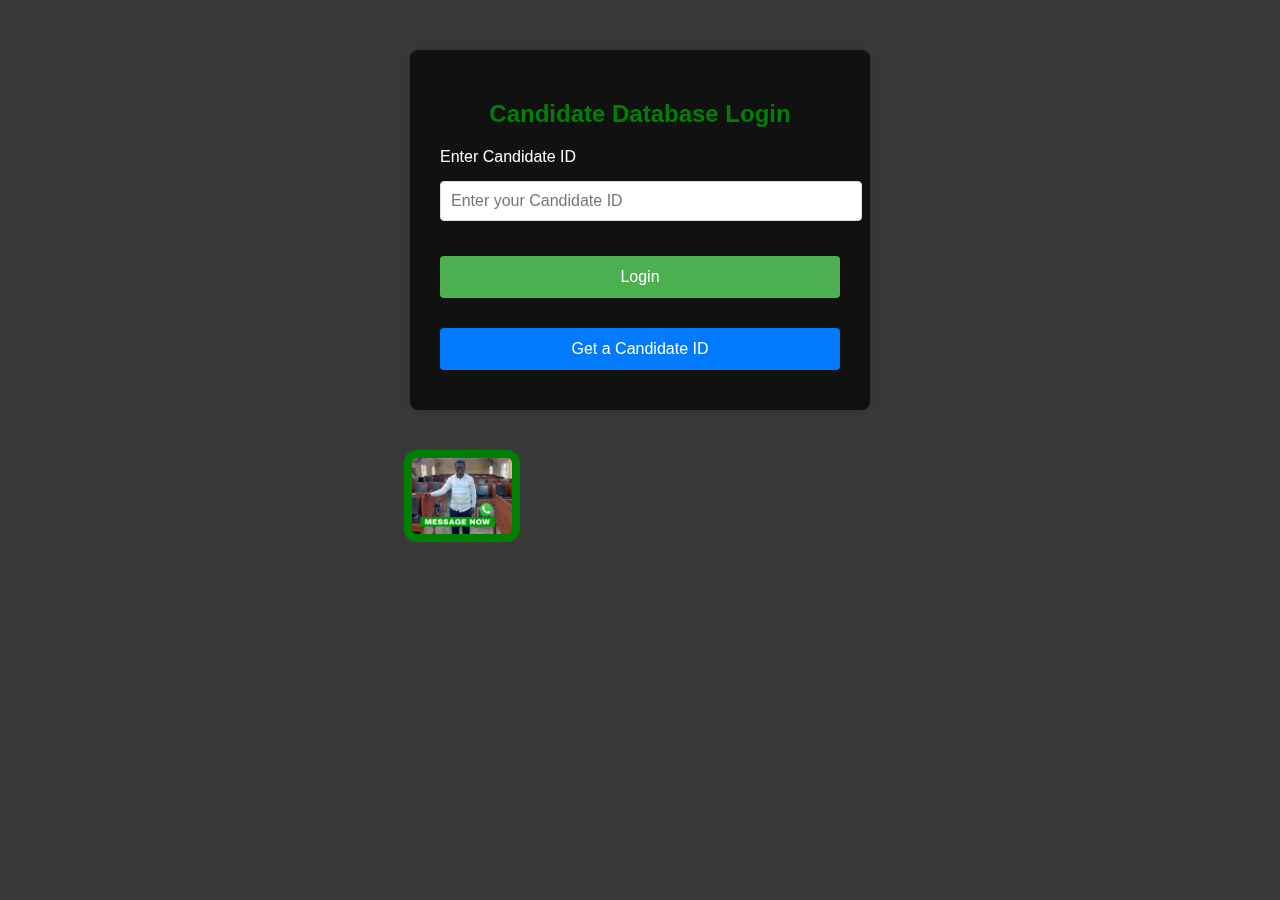
==== index.html @ 06f1df3a "done" ====
<!DOCTYPE html>
<html lang="en">
<head>
    <meta charset="UTF-8">
    <meta name="viewport" content="width=device-width, initial-scale=1.0">
    <title>Candidate Database Login</title>
    <link rel="stylesheet" href="styles.css">
    <style>
        body {
            font-family: Arial, sans-serif;
             background-color: rgba(7, 7, 7, 0.8);
            padding: 50px;
        }

        .login-container {
            background-color: rgba(7, 7, 7, 0.8);
            padding: 30px;
            border-radius: 8px;
            box-shadow: 0 0 15px rgba(0, 0, 0, 0.1);
            max-width: 400px;
            margin: auto;
            text-align: center;
        }

        h2 {
            color: green;
            font-weight: bold;
        }

        .form-input {
            margin-bottom: 15px;
            display: flex;
            flex-direction: column;
            text-align: left;
        }

        .form-input label {
            margin-bottom: 5px;
            color: #333;
        }

        .form-input input {
            padding: 10px;
            font-size: 16px;
            border-radius: 4px;
            border: 1px solid #ddd;
        }

        button {
            background-color: #4CAF50;
            color: white;
            border: none;
            padding: 12px 20px;
            font-size: 16px;
            width: 100%;
            border-radius: 4px;
            cursor: pointer;
            margin-bottom: 10px;
        }

        button:hover {
            background-color: #45a049;
        }

        .error-message {
            color: red;
            text-align: center;
            display: none;
        }

        .secondary-button {
            background-color: #007BFF;
            color: white;
        }

        .secondary-button:hover {
            background-color: #0056b3;
        }
    </style>
</head>
<body>

    <div class="video-background">
        <video autoplay muted loop playsinline id="background-video">
            <source src="./candidate-intro-video.mp4" type="video/mp4">
            <source src="./candidate-intro-video.mp4" type="video/webm">
            <source src="./candidate-intro-video.mp4" type="video/ogv">
          </video>
      </div>
      

<div class="login-container">
    <h2>Candidate Database Login</h2>
    <form id="loginForm">
        <div class="form-input">
            <label for="candidateId" style="color: white;">Enter Candidate ID</label>
            <input type="text" id="candidateId" placeholder="Enter your Candidate ID" required>
        </div>
        <button type="submit" style="color: white;margin-bottom: 20px;">Login</button>
    </form>
    <p class="error-message" id="error-message">Invalid Candidate ID. Please check and try again.</p>
    <button class="secondary-button" onclick="window.location.href='form1.html'">Get a Candidate ID</button>
</div>

<div class="message">
    <img src="./WhatsApp Image 2024-12-06 at 00.05.12_71a90961.jpg" 
         style="justify-content: center; display: flex; align-items: center; margin-left: 30%; margin-top: 40px; border: 8px solid green; border-radius: 13px;width:350px;"
         onclick="window.location.href='https://wa.me/message/4YLTUR33HC3LA1';">
</div>

<script>

// const sanitizeInput = (input) => input.replace(/[^a-zA-Z0-9]/g, '');
// const enteredId = sanitizeInput(document.getElementById('candidateId').value.trim());




document.addEventListener("DOMContentLoaded", function() {
    var video = document.getElementById('background-video');
    if (video.paused) {
        video.play();
    }
  });


    // Debug: Check if any subscriberLoginID exists in localStorage
    console.log("Stored Candidate ID (on page load):", localStorage.getItem('subscriberLoginID'));

    document.getElementById('loginForm').addEventListener('submit', function(event) {
        event.preventDefault();

        const enteredId = document.getElementById('candidateId').value.trim();
        const storedId = localStorage.getItem('subscriberLoginID'); // Retrieve login ID from localStorage

        // Logging for debugging
        console.log('Entered Candidate ID:', enteredId);
        console.log('Stored Candidate ID:', storedId);

        if (storedId && enteredId === storedId) {
            window.location.href = 'dashboard.html'; // Redirect to the dashboard
        } else {
            // Show error message
            const errorMessage = document.getElementById('error-message');
            errorMessage.textContent = storedId
                ? "Invalid Candidate ID. Please check and try again."
                : "No Candidate ID found. Please register first.";
            errorMessage.style.display = 'block';
        }
    });
</script>

</body>
</html>
---- styles.css ----
/* @keyframes backgroundAnimation {
    0% {
        background-image: url('https://encrypted-tbn0.gstatic.com/images?q=tbn:ANd9GcSMgy4cO4X2ALDAvxQgZthqJdGYara1kXpyLg&s');
    }
    33% {
        background-image: url('https://slipsprinting.jamb.gov.ng/assets/admin/pages/media/bg/4.jpg');
    }
    34% {
        background-image: url('https://jamb2025.com/wp-content/uploads/2023/10/JAMB-Recommended-Textbooks-9.png'); 
    }
    66% {
        background-image: url('https://blogger.googleusercontent.com/img/b/R29vZ2xl/AVvXsEiWb8RTSTeWvv_J82Akrt4Vlf1459MvH1XMJCGsOBxyIBRB9SRWBGFvzVq6gjMc6jqTk5aNvxTlbUgst6Glfp5hT5cQ8ji2uSCqhKnqoLh6_n4O9Tb7dtYOdW9dk1ojhfbANs-DczPDWRw/s1600/JAMB+students+practicing+for+CBT.jpg');
    }
    67% {
        background-image: url('https://ulesson.com/blog/wp-content/uploads/2021/06/Jamb-Preparation.jpg');
    }
    100% {
        background-image: url('https://encrypted-tbn0.gstatic.com/images?q=tbn:ANd9GcSMgy4cO4X2ALDAvxQgZthqJdGYara1kXpyLg&s');
    }
} */



/* Background Video */
.video-background {
    position: fixed;       /* Fix the video to the background */
    top: 0;
    left: 0;
    width: 100%;
    height: 100%;
    object-fit: cover;     /* Ensures the video covers the entire screen */
    z-index: -1;           /* Make sure the video is behind the content */
}
  
  #background-video {
    position: absolute;
    top: 0;
    left: 0;
    width: 100%;
    height: 100%;
    object-fit: cover; /* Ensures the video covers the entire viewport */
  }
  
  /* Body and other content styles */
  body {
    font-family: Arial, sans-serif;
    margin: 0;
    color: #333;
    background-color: rgba(255, 255, 255, 0.8); /* Optional background color */
    z-index: 1; /* Ensures text appears above the video */
  }
  
  /* .container {
    margin: auto;
    padding: 20px;
    background-color: rgba(255, 255, 255, 0.8);
    border-radius: 10px;
    box-shadow: 0 2px 10px rgba(0, 0, 0, 0.1);
  } */
  

body {
    font-family: Arial, sans-serif;
    margin: 0;
    color: rgb(14, 167, 98);
    animation: backgroundAnimation 15s infinite;
    background-size: cover;
    background-position: center;
}

.container {
    margin: auto;
    padding: 20px;
    background-color: rgba(7, 7, 7, 0.8);
    border-radius: 10px;
    box-shadow: 0 2px 10px rgba(0, 0, 0, 0.1);
}

h1 {
    text-align: center;
    color: #2e7d32;
}

input[type="text"],
input[type="date"],
input[type="number"],
input[type="file"],
button {
    width: 100%;
    padding: 10px;
    margin: 10px 0;
    border: 1px solid #2e7d32;
    border-radius: 5px;
    font-size: 16px;
}

input[type="text"]:focus,
input[type="date"]:focus,
input[type="number"]:focus {
    border-color: #4caf50;
    outline: none;
}

button {
    background-color: #7d672e;
    color: white;
    cursor: pointer;
    transition: background-color 0.3s;
}

button:hover {
    background-color:#7d672e;
}

table {
    width: 100%;
    border-collapse: collapse;
    margin-top: 20px;
}

table, th, td {
    border: 3px solid #ccc;
}

th, td {
    padding: 10px;
    text-align: left;
}

th {
    background-color: #7d672e;
    color: white;
}

img {
    max-width: 100px;
}

.hold1,.hold2{
    display: flex;
    margin-left: 10px;
}

#fullname{
    display: flex;
    margin: 0;
    margin-left: 3px;
   width: 80px; 
}
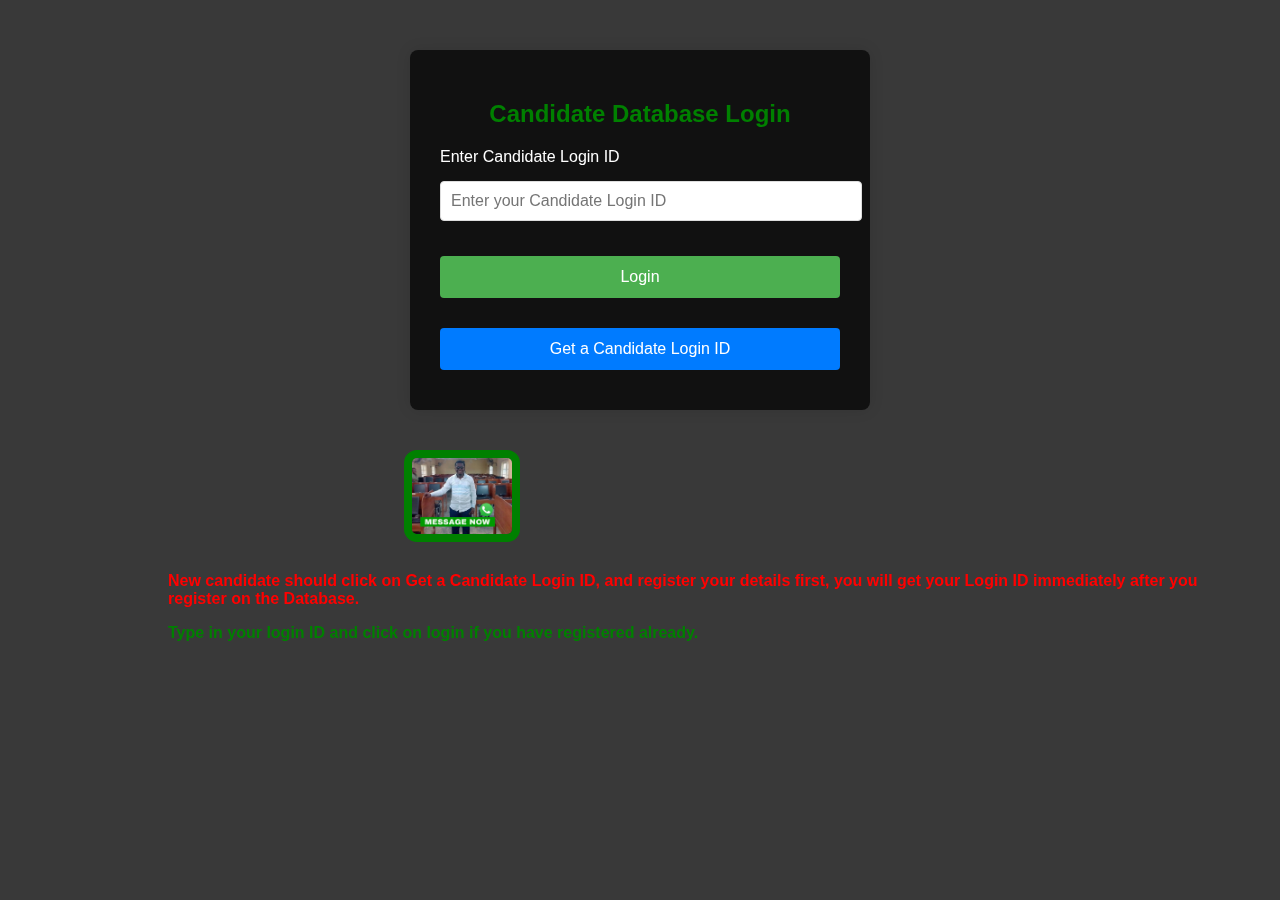
==== commit 7f1edce4: "done" ====
--- a/index.html
+++ b/index.html
@@ -93,13 +93,13 @@
     <h2>Candidate Database Login</h2>
     <form id="loginForm">
         <div class="form-input">
-            <label for="candidateId" style="color: white;">Enter Candidate ID</label>
-            <input type="text" id="candidateId" placeholder="Enter your Candidate ID" required>
+            <label for="candidateId" style="color: white;">Enter Candidate Login ID</label>
+            <input type="text" id="candidateId" placeholder="Enter your Candidate Login ID" required>
         </div>
         <button type="submit" style="color: white;margin-bottom: 20px;">Login</button>
     </form>
     <p class="error-message" id="error-message">Invalid Candidate ID. Please check and try again.</p>
-    <button class="secondary-button" onclick="window.location.href='form1.html'">Get a Candidate ID</button>
+    <button class="secondary-button" onclick="window.location.href='form1.html'">Get a Candidate Login ID</button>
 </div>
 
 <div class="message">
@@ -108,7 +108,23 @@
          onclick="window.location.href='https://wa.me/message/4YLTUR33HC3LA1';">
 </div>
 
+<div  class="add" style="margin-top: 30px;margin-left: 10%;">
+    <b style="color:red; margin-top: 20px;">New candidate should click on Get a Candidate Login ID, and register your details first, you will get your Login ID immediately after you register on the Database.</b>
+    <p style="color: green;font-weight: bolder;">Type in your login ID and click on login if you have registered already.</b>
+</div>
+
 <script>
+
+document.addEventListener("DOMContentLoaded", function() {
+        // Show alert for new users
+        alert("New candidate should click on 'Get a Candidate Login ID,' and register your details first. You will get your Login ID immediately after you register on the Database.");
+
+        // Play the background video if it's paused
+        var video = document.getElementById('background-video');
+        if (video && video.paused) {
+            video.play();
+        }
+    });
 
 // const sanitizeInput = (input) => input.replace(/[^a-zA-Z0-9]/g, '');
 // const enteredId = sanitizeInput(document.getElementById('candidateId').value.trim());
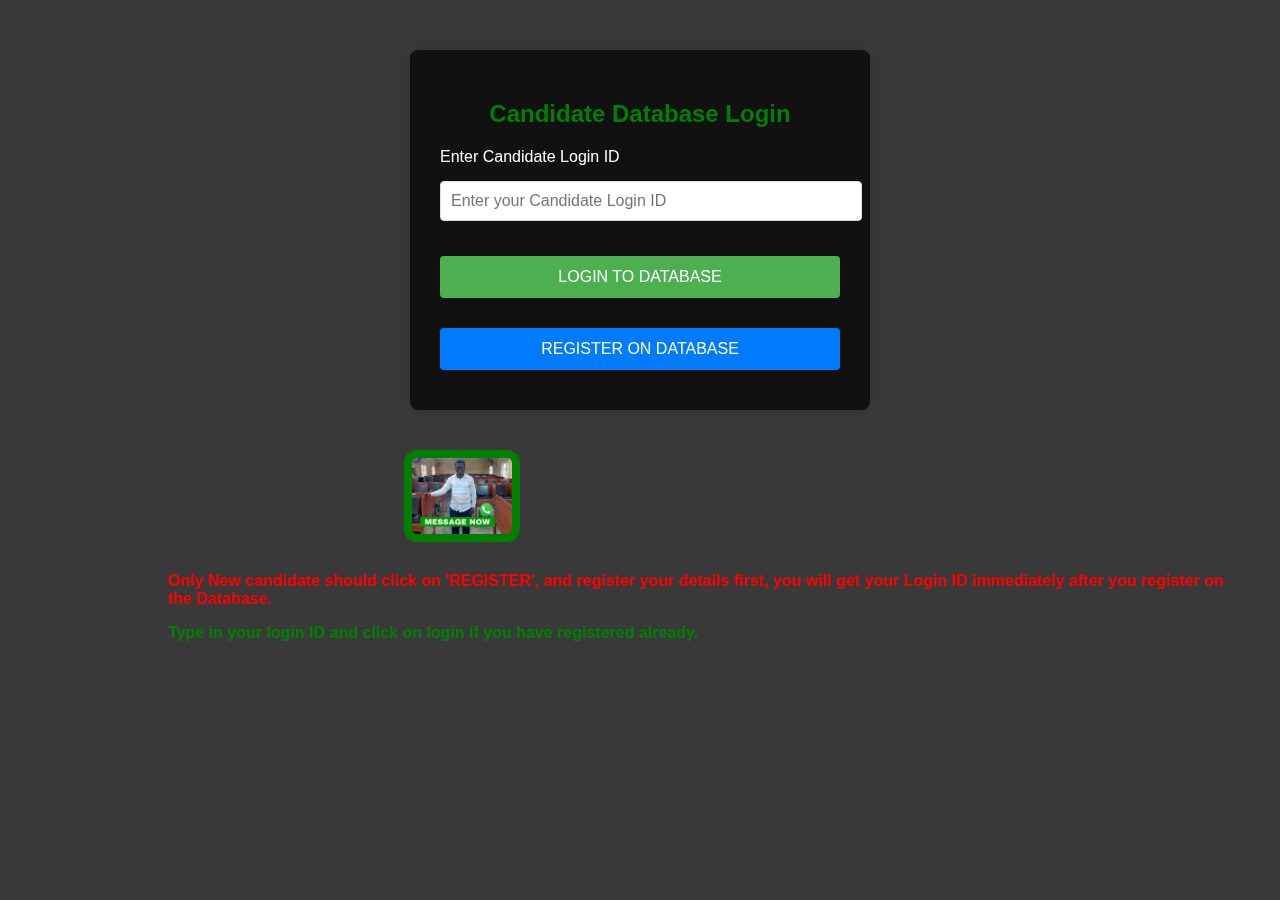
==== commit 5fab3740: "done" ====
--- a/index.html
+++ b/index.html
@@ -96,10 +96,10 @@
             <label for="candidateId" style="color: white;">Enter Candidate Login ID</label>
             <input type="text" id="candidateId" placeholder="Enter your Candidate Login ID" required>
         </div>
-        <button type="submit" style="color: white;margin-bottom: 20px;">Login</button>
+        <button type="submit" style="color: white;margin-bottom: 20px;">LOGIN TO DATABASE</button>
     </form>
     <p class="error-message" id="error-message">Invalid Candidate ID. Please check and try again.</p>
-    <button class="secondary-button" onclick="window.location.href='form1.html'">Get a Candidate Login ID</button>
+    <button class="secondary-button" onclick="window.location.href='form1.html'">REGISTER ON DATABASE</button>
 </div>
 
 <div class="message">
@@ -109,7 +109,7 @@
 </div>
 
 <div  class="add" style="margin-top: 30px;margin-left: 10%;">
-    <b style="color:red; margin-top: 20px;">New candidate should click on Get a Candidate Login ID, and register your details first, you will get your Login ID immediately after you register on the Database.</b>
+    <b style="color:red; margin-top: 20px;">Only New candidate should click on 'REGISTER', and register your details first, you will get your Login ID immediately after you register on the Database.</b>
     <p style="color: green;font-weight: bolder;">Type in your login ID and click on login if you have registered already.</b>
 </div>
 
@@ -117,7 +117,7 @@
 
 document.addEventListener("DOMContentLoaded", function() {
         // Show alert for new users
-        alert("New candidate should click on 'Get a Candidate Login ID,' and register your details first. You will get your Login ID immediately after you register on the Database.");
+        alert("Only New candidate should click on 'Register,' and register your details first. You will get your Login ID immediately after you register on the Database.{login with your ID if you have registered on the database already}");
 
         // Play the background video if it's paused
         var video = document.getElementById('background-video');
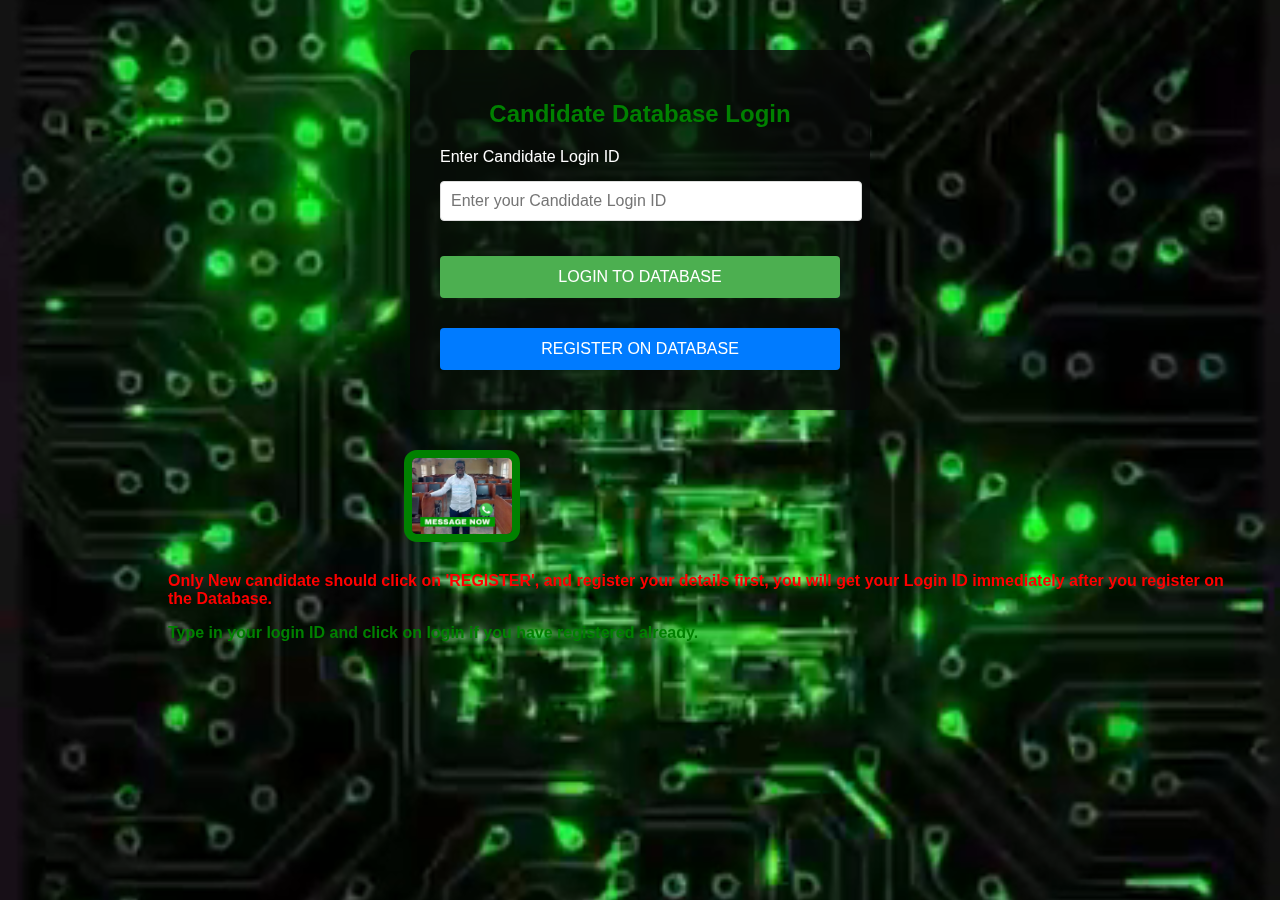
==== commit 76eb6492: "done" ====
--- a/index.html
+++ b/index.html
@@ -82,11 +82,12 @@
 
     <div class="video-background">
         <video autoplay muted loop playsinline id="background-video">
-            <source src="./candidate-intro-video.mp4" type="video/mp4">
-            <source src="./candidate-intro-video.mp4" type="video/webm">
-            <source src="./candidate-intro-video.mp4" type="video/ogv">
-          </video>
-      </div>
+            <source src="./mine vid.mp4" type="video/mp4">
+            <source src="./mine vid.webm" type="video/webm">
+            <source src="./mine vid.ogv" type="video/ogv">
+            Your browser does not support the video tag.
+        </video>
+    </div>
       
 
 <div class="login-container">
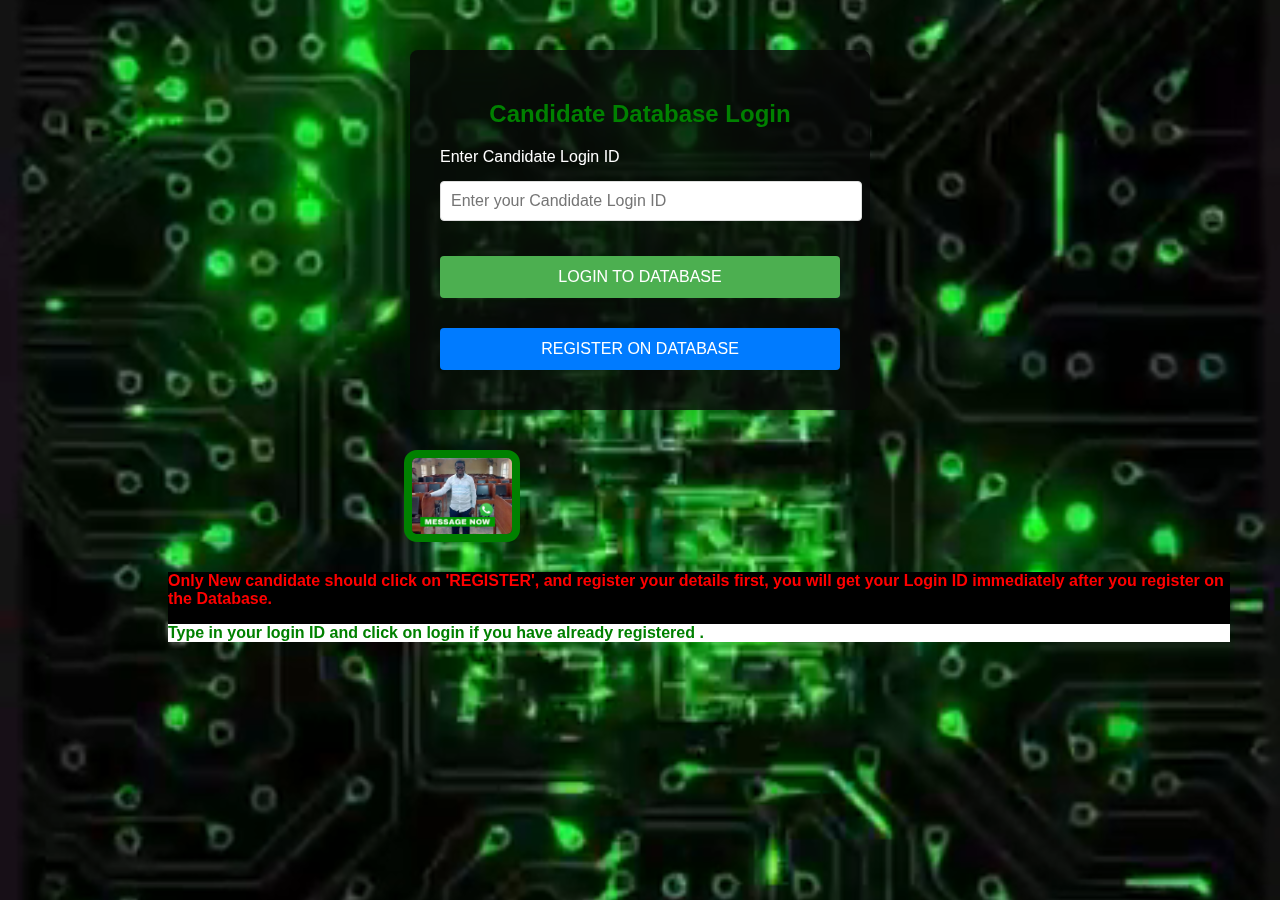
==== commit 17cf2005: "done" ====
--- a/index.html
+++ b/index.html
@@ -109,9 +109,9 @@
          onclick="window.location.href='https://wa.me/message/4YLTUR33HC3LA1';">
 </div>
 
-<div  class="add" style="margin-top: 30px;margin-left: 10%;">
-    <b style="color:red; margin-top: 20px;">Only New candidate should click on 'REGISTER', and register your details first, you will get your Login ID immediately after you register on the Database.</b>
-    <p style="color: green;font-weight: bolder;">Type in your login ID and click on login if you have registered already.</b>
+<div  class="add" style="margin-top: 30px;margin-left: 10%; background-color: black;">
+    <b style="color:red; margin-top: 20px;background-color: black;">Only New candidate should click on 'REGISTER', and register your details first, you will get your Login ID immediately after you register on the Database.</b>
+    <p style="color: green;font-weight: bolder;background-color: white;">Type in your login ID and click on login if you have already registered .</b>
 </div>
 
 <script>
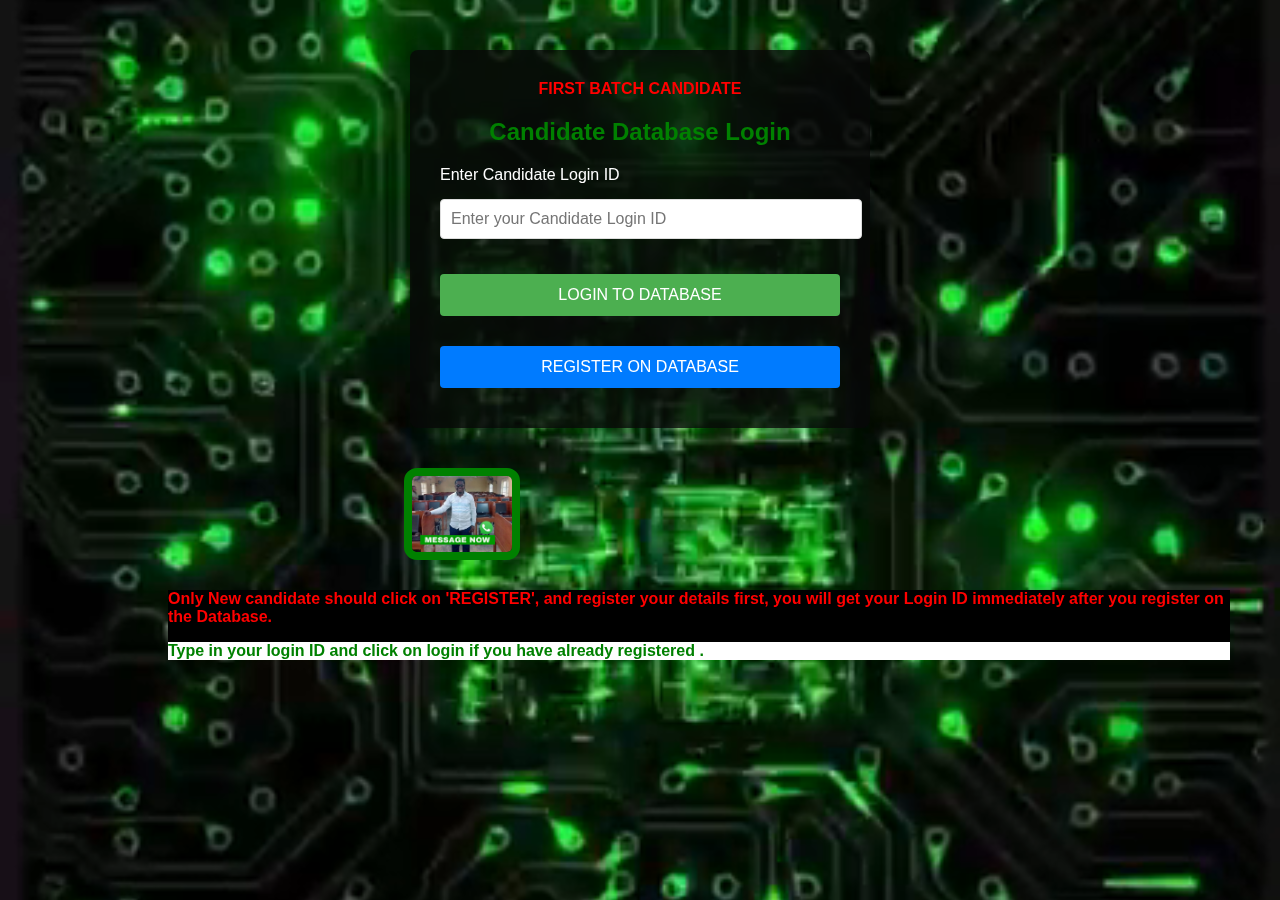
==== commit c3b9f35b: "done" ====
--- a/index.html
+++ b/index.html
@@ -91,6 +91,7 @@
       
 
 <div class="login-container">
+    <b style="color: red;">FIRST BATCH CANDIDATE</b>
     <h2>Candidate Database Login</h2>
     <form id="loginForm">
         <div class="form-input">
--- a/styles.css
+++ b/styles.css
@@ -148,3 +148,12 @@
    width: 80px; 
 }
 
+.alert {
+    background-color: red; /* Red background */
+    color: white; /* White text */
+    padding: 15px;
+    border-radius: 5px;
+    font-weight: bold;
+    text-align: center;
+    margin-top: 20px;
+}
